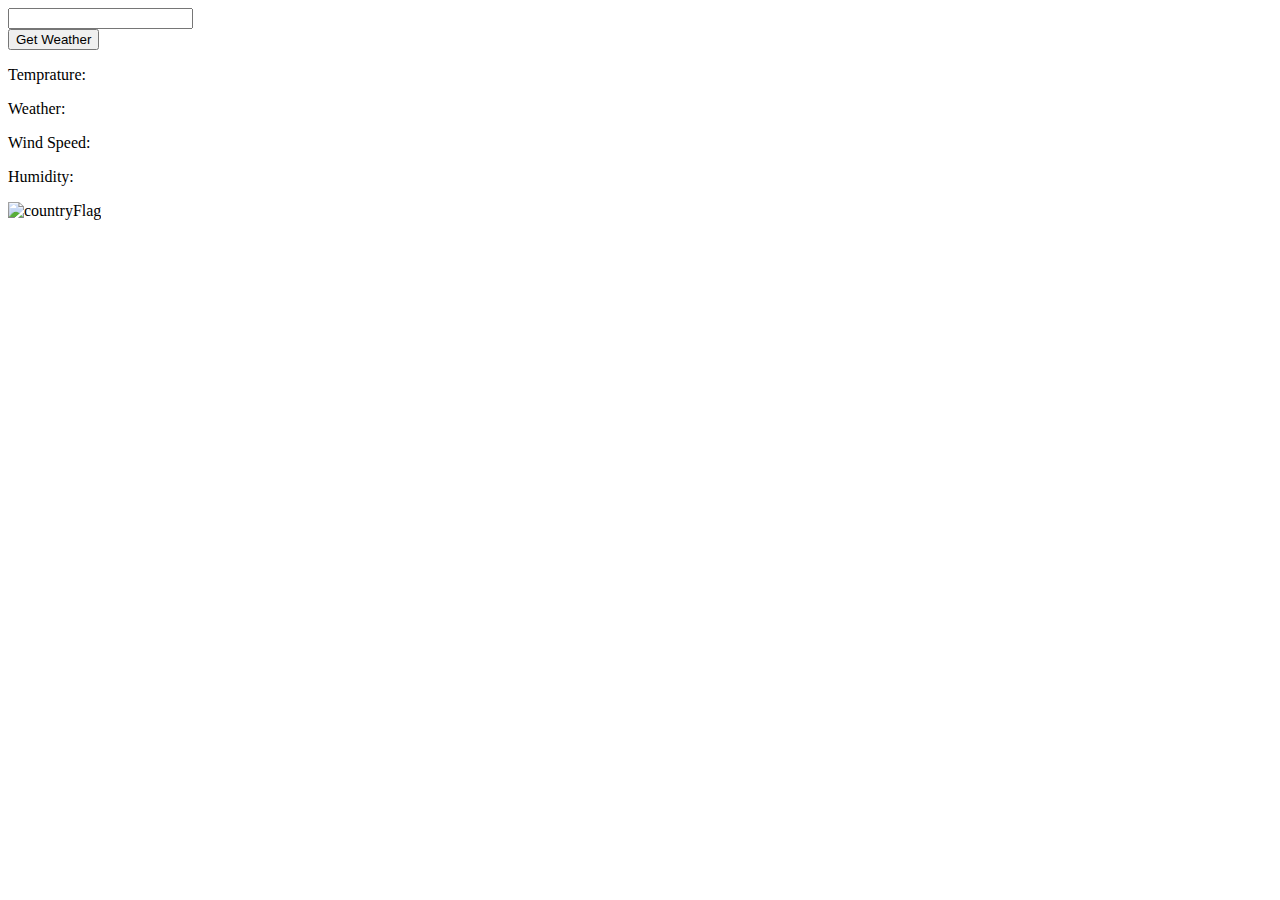
==== index.html @ 8fdaf28a "create the html and JS for weather api #1" ====
<!DOCTYPE html>
<html lang="en">
<head>
    <meta charset="UTF-8">
    <meta name="viewport" content="width=device-width, initial-scale=1.0">
    <meta http-equiv="X-UA-Compatible" content="ie=edge">
    <title>Document</title>
</head>
<body>
    
    <section>
        <div class="input-div">
<form>

    <input type="text" name="country name"  id="countryName" class="search-field"><br>
    <button class="submit" id="searchButton"> Get Weather </button>

</form>
</div>
    </section>

    <section>
<div class="weather-output">
    <p>Temprature: &nbsp;<span id="weatherTemp"></span></p>
   <span class="city-name" id="cityName"></span>
   <p>Weather: &nbsp;<span id="weatherStatus"></span></p>
   <p>Wind Speed: &nbsp;<span id="windSpeed"></span></p>
   <p>Humidity: &nbsp;<span id="humidity"></span></p>

   <img src="#" alt="countryFlag" id="countryFlag" />
</div>

</section>
<script src="app.js"></script>
</body>
</html>
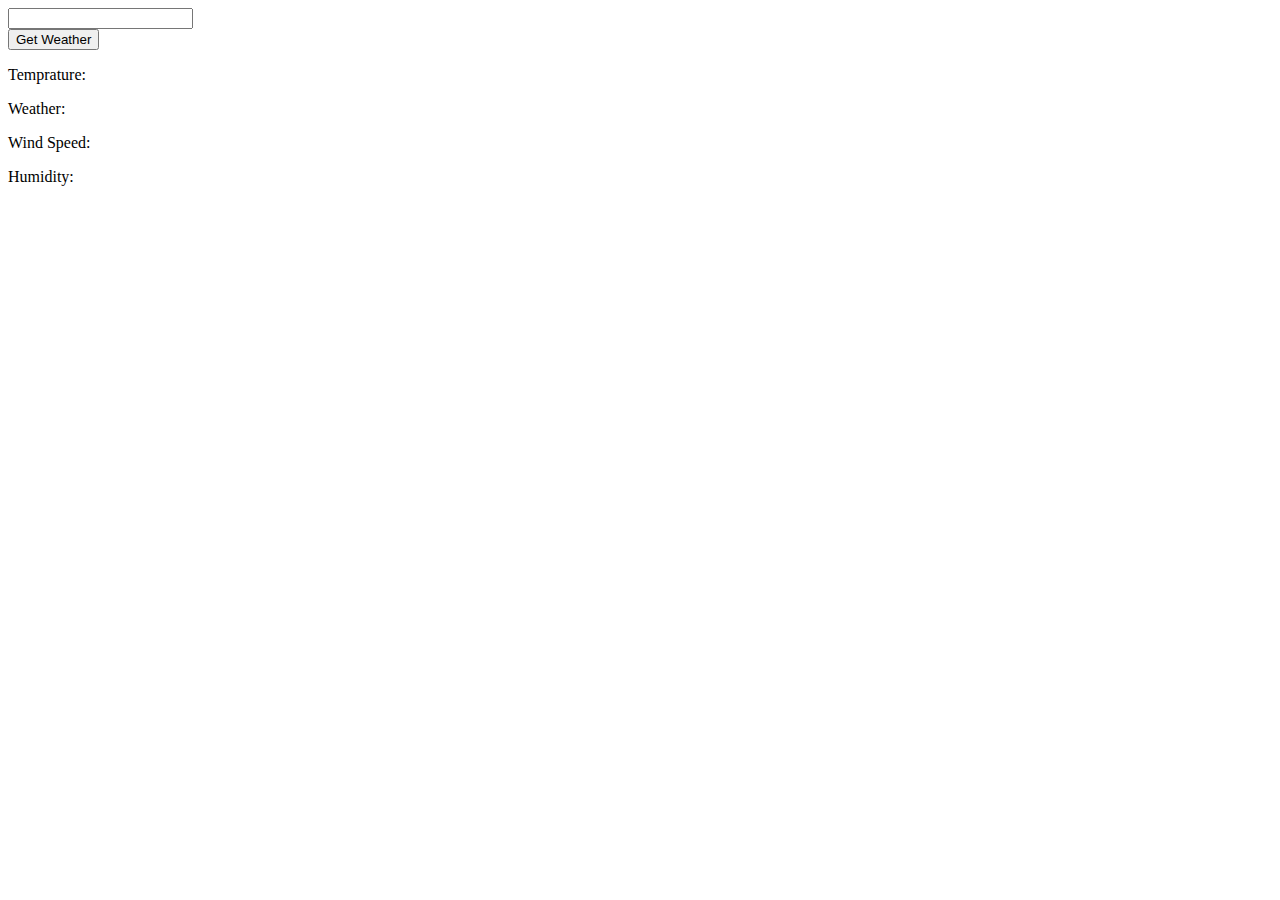
==== commit 5b44680d: "merge the two API with callback functions #13" ====
--- a/index.html
+++ b/index.html
@@ -6,13 +6,13 @@
     <meta http-equiv="X-UA-Compatible" content="ie=edge">
     <title>Document</title>
 </head>
-<body>
+<body onload="getLocation();">
     
     <section>
         <div class="input-div">
 <form>
 
-    <input type="text" name="country name"  id="countryName" class="search-field"><br>
+    <input type="text" name="country name" value = "" id="countryName" class="search-field"><br>
     <button class="submit" id="searchButton"> Get Weather </button>
 
 </form>
@@ -20,17 +20,25 @@
     </section>
 
     <section>
-<div class="weather-output">
-    <p>Temprature: &nbsp;<span id="weatherTemp"></span></p>
-   <span class="city-name" id="cityName"></span>
-   <p>Weather: &nbsp;<span id="weatherStatus"></span></p>
-   <p>Wind Speed: &nbsp;<span id="windSpeed"></span></p>
-   <p>Humidity: &nbsp;<span id="humidity"></span></p>
 
-   <img src="#" alt="countryFlag" id="countryFlag" />
-</div>
+        <div class="weather-output">
+            <p>Temprature: &nbsp;<span id="weatherTemp"></span></p>
+           <span class="city-name" id="cityName"></span>
+           <p>Weather: &nbsp;<span id="weatherStatus"></span></p>
+           <p>Wind Speed: &nbsp;<span id="windSpeed"></span></p>
+           <p>Humidity: &nbsp;<span id="humidity"></span></p>
+           
+           <div id="countryFlag"></div>
 
-</section>
-<script src="app.js"></script>
-</body>
-</html>+                  <!-- <img src="#" alt="countryFlag" id="countryFlag" /> -->
+        
+            <div class="col-md-4 col-sm-8"><img id="image" style="visibility: visible;" 
+                class="img-responsive" src=""></div>
+        
+                       </div>
+                       <div id="imgResult"></div>
+ 
+        </section>
+        <script src="app.js"></script>
+        </body>
+        </html>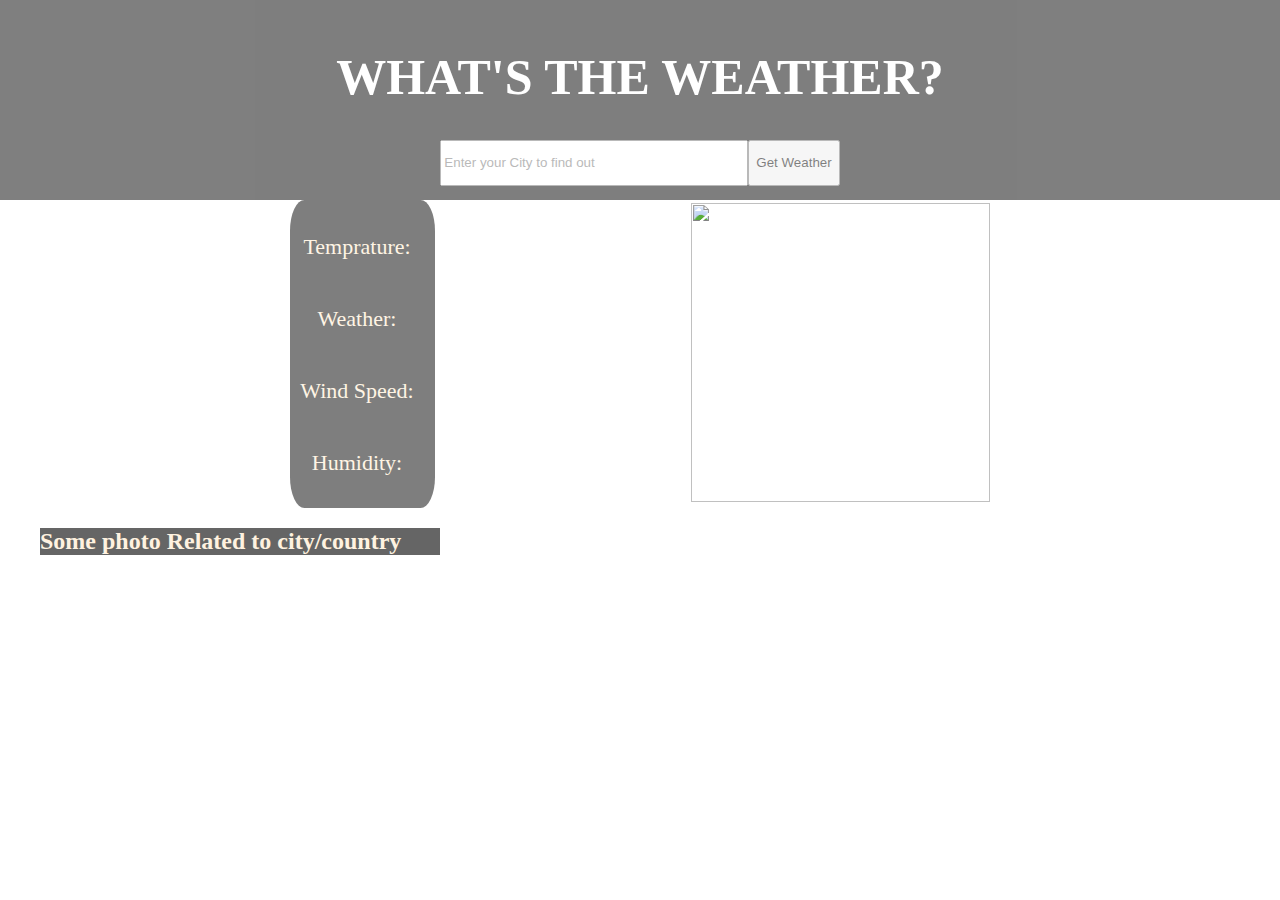
==== commit 958e62e1: "final" ====
--- a/index.html
+++ b/index.html
@@ -5,14 +5,17 @@
     <meta name="viewport" content="width=device-width, initial-scale=1.0">
     <meta http-equiv="X-UA-Compatible" content="ie=edge">
     <title>Document</title>
+    <link rel="stylesheet" href="./style.css">
 </head>
 <body onload="getLocation();">
     
     <section>
         <div class="input-div">
-<form>
+            <h1> WHAT'S THE WEATHER? </h1>
+<form class="input-form">
 
-    <input type="text" name="country name" value = "" id="countryName" class="search-field"><br>
+    <input type="text" name="country name" value = "" placeholder="Enter your City to find out
+    " id="countryName" class="search-field"><br>
     <button class="submit" id="searchButton"> Get Weather </button>
 
 </form>
@@ -20,23 +23,30 @@
     </section>
 
     <section>
+<div>
+                <span class="city-name" id="cityName"></span>
+            <div id="countryFlag"></div>
 
-        <div class="weather-output">
+</div>
+        <div class="weather-output"> 
+            
+            <div class="data-icon">
+<div class="weather-data">
             <p>Temprature: &nbsp;<span id="weatherTemp"></span></p>
-           <span class="city-name" id="cityName"></span>
            <p>Weather: &nbsp;<span id="weatherStatus"></span></p>
            <p>Wind Speed: &nbsp;<span id="windSpeed"></span></p>
            <p>Humidity: &nbsp;<span id="humidity"></span></p>
-           
-           <div id="countryFlag"></div>
+           </div>
 
                   <!-- <img src="#" alt="countryFlag" id="countryFlag" /> -->
         
-            <div class="col-md-4 col-sm-8"><img id="image" style="visibility: visible;" 
+        
+            <div class="animated-icon"><img id="image" style="visibility: visible;" 
                 class="img-responsive" src=""></div>
-        
+        </div>
                        </div>
-                       <div id="imgResult"></div>
+                       <h2> Some photo Related to city/country </h2>
+                       <div class="gif"id="imgResult"></div>
  
         </section>
         <script src="app.js"></script>
--- a/style.css
+++ b/style.css
@@ -0,0 +1,173 @@
+body,html{
+    margin: 0;
+    padding: 0;
+    text-align: center;
+ background-image: url("https://www.scienceabc.com/wp-content/uploads/2015/09/shutterstock_119821147.jpg");
+background-repeat:repeat;
+background-size: 100%;
+
+}
+
+.input-div {
+    display: flex;
+    flex-direction: column;
+    align-items: center;
+    justify-content:center;
+width: 100%;
+height: 200px;
+background-color: black;
+opacity: 0.5;
+}    
+
+.input-form {
+    display: flex;
+/* padding: 40px 0 0 0 ; */
+
+}
+.search-field{
+
+    width: 300px;
+    height: 40px;
+}
+
+h1{
+    color: rgb(255, 255, 255);
+    font-size: 50px;
+}
+.weather-output{
+  display: flex;
+    /* flex-direction: row; */
+    align-items: center;
+    justify-content:space-around;
+}
+.city-name{
+    font-size: 50px;
+    color: white;
+    font-family: Impact, Haettenschweiler, 'Arial Narrow Bold', sans-serif
+}
+.data-icon{
+display: flex;
+flex-direction: row;
+justify-content: end;
+align-items: center;
+}
+.weather-data{
+display: flex;
+flex-direction: column;
+justify-content:start;
+/* margin: 0 40vw 0 0 ; */
+font-size: 22px;
+background-color: rgb(0, 0, 0);
+opacity: 50%;
+color: blanchedalmond;
+border-radius: 10%;
+padding: 10px;}
+span{
+    font-size: 25px;
+    color: rgb(17, 0, 255);
+}
+.img-responsive{
+    width: 50px;
+    height: 50px;
+}
+.gif{
+display: flex;
+justify-content: center;
+align-items: center;
+
+}
+/* img{
+    width: 90px;
+    height: 90px; */
+/* } */
+#image{
+	height: 299px;
+	width: 299px;
+	margin-left: 20vw;
+    margin-right: auto;
+    
+}
+/* #imgResult{
+border: yellow;
+box-shadow: rgb(255, 255, 255);
+display: flex;
+flex-direction: column;
+justify-content: center;
+align-items: center;
+max-width: 60%;} */
+h2{
+    max-width: 400px;
+    margin-left: 40px;
+    display: flex;
+    justify-content: flex-start;
+    background-color: rgb(0, 0, 0);
+    opacity: 60%;
+    color: blanchedalmond;
+}
+/* svg {
+    height: 48px;
+    margin: 0 2em;
+    fill: darkorange;
+  }
+  svg.banner { width: 100%; height: auto; } */
+  @media only screen  and (max-width: 550px){
+body {
+    width: 100%;
+    height: 100%;
+background-repeat: repeat;
+background-image: url("https://fsb.zobj.net/crop.php?r=K1Ai8F7MRuHtA0g8XNDUq9CA-NcQC95jsHu0IXBrJUl94GuqOCqQuCr68L8oeNVZYdX-f6ZwYsQgPRaVlqMuklu5OI7aVf7SKRCAcvigidlsBxpCE30gUoNvOfcZnfJ0wk1haIQ2wG33zZBZ");
+}
+.weather-output{
+    display: flex;
+    flex-direction: row;
+    align-items: center;
+    justify-content:center;
+}
+#image{
+	height: 100x;
+	width: 100px;
+}
+
+#imgResult{
+    display: flex;
+    flex-direction: column;
+    justify-content: center;
+    align-items: center;
+    max-width: 60%;
+    margin: 40px;}
+
+
+h1{
+    margin: 0;
+}
+    
+    .input-form {
+        display: flex;
+align-items: center;  
+  padding: 0 0 0 30px ; 
+        margin-top: 10px;
+        max-width: 80%;
+
+    }
+    .search-field{
+        /* width: 200px;
+        height: 40px; */
+        max-width: 80%;
+
+    }
+    
+    .weather-data{
+        width: 50%;
+    font-size: 15px;}
+        #image{
+            margin: 0;
+            width: 170px;
+            height: 170px;
+        }
+        h2{
+            margin: 20px 0 0 20px;
+            justify-content: center;
+            font-size: 17px;
+            max-width: 60%;
+        }
+}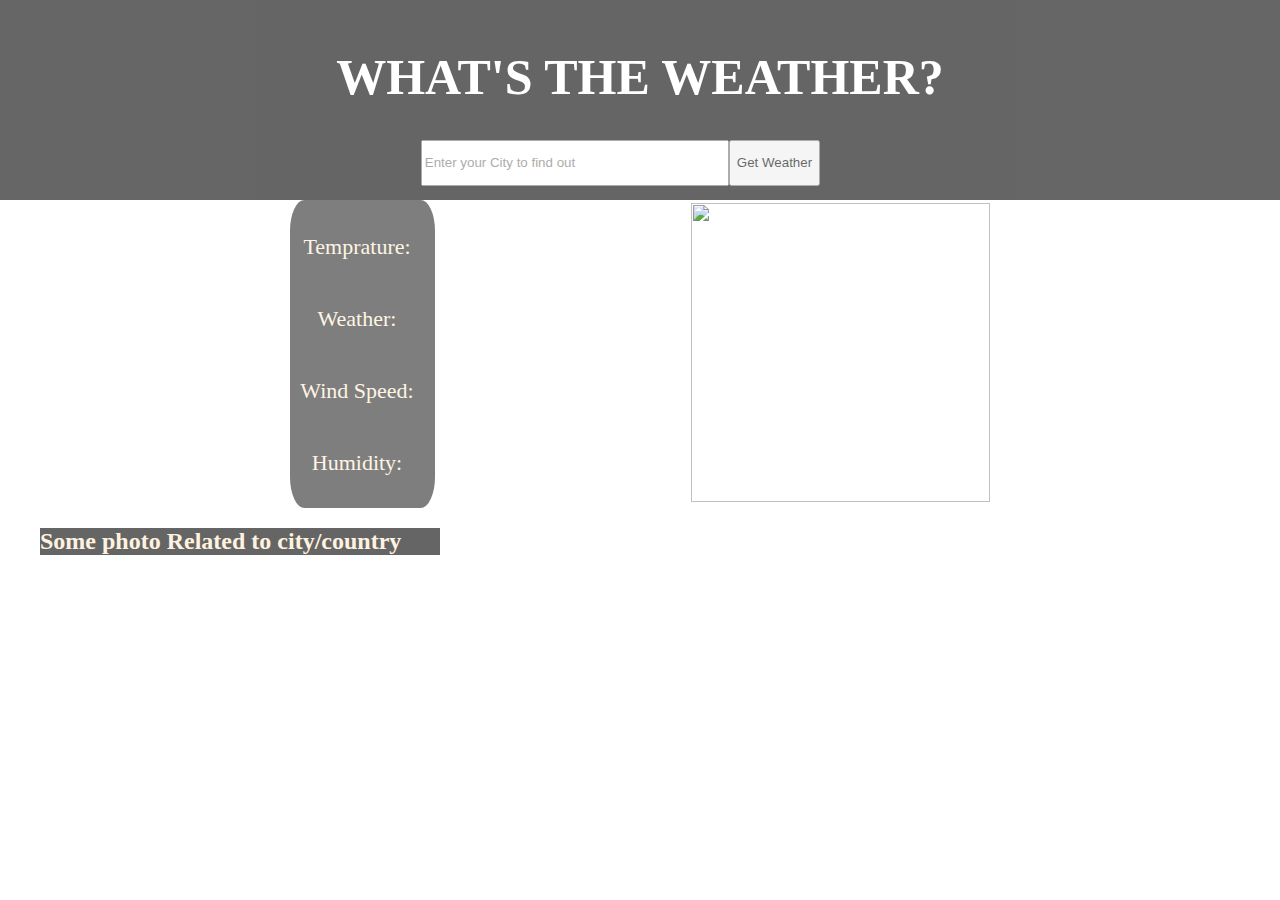
==== commit 917ee37d: "chnge font size and add new head line" ====
--- a/index.html
+++ b/index.html
@@ -17,7 +17,7 @@
     <input type="text" name="country name" value = "" placeholder="Enter your City to find out
     " id="countryName" class="search-field"><br>
     <button class="submit" id="searchButton"> Get Weather </button>
-
+                <h> nadiia </h>
 </form>
 </div>
     </section>
--- a/style.css
+++ b/style.css
@@ -16,7 +16,7 @@
 width: 100%;
 height: 200px;
 background-color: black;
-opacity: 0.5;
+opacity: 0.6;
 }    
 
 .input-form {
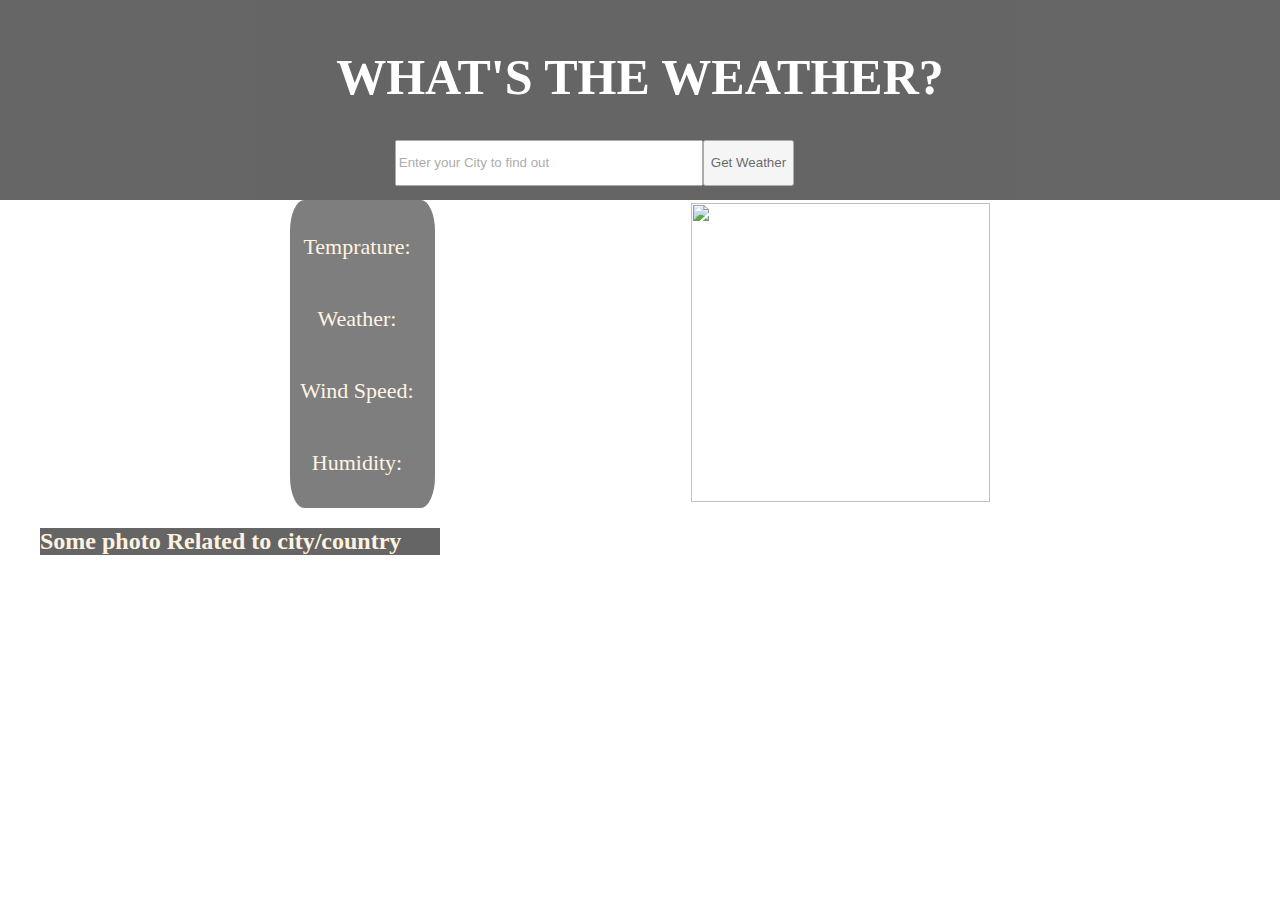
==== commit 02412ebe: "modify the text" ====
--- a/index.html
+++ b/index.html
@@ -17,7 +17,7 @@
     <input type="text" name="country name" value = "" placeholder="Enter your City to find out
     " id="countryName" class="search-field"><br>
     <button class="submit" id="searchButton"> Get Weather </button>
-                <h> nadiia </h>
+                <h> nadiia tamime </h>
 </form>
 </div>
     </section>
